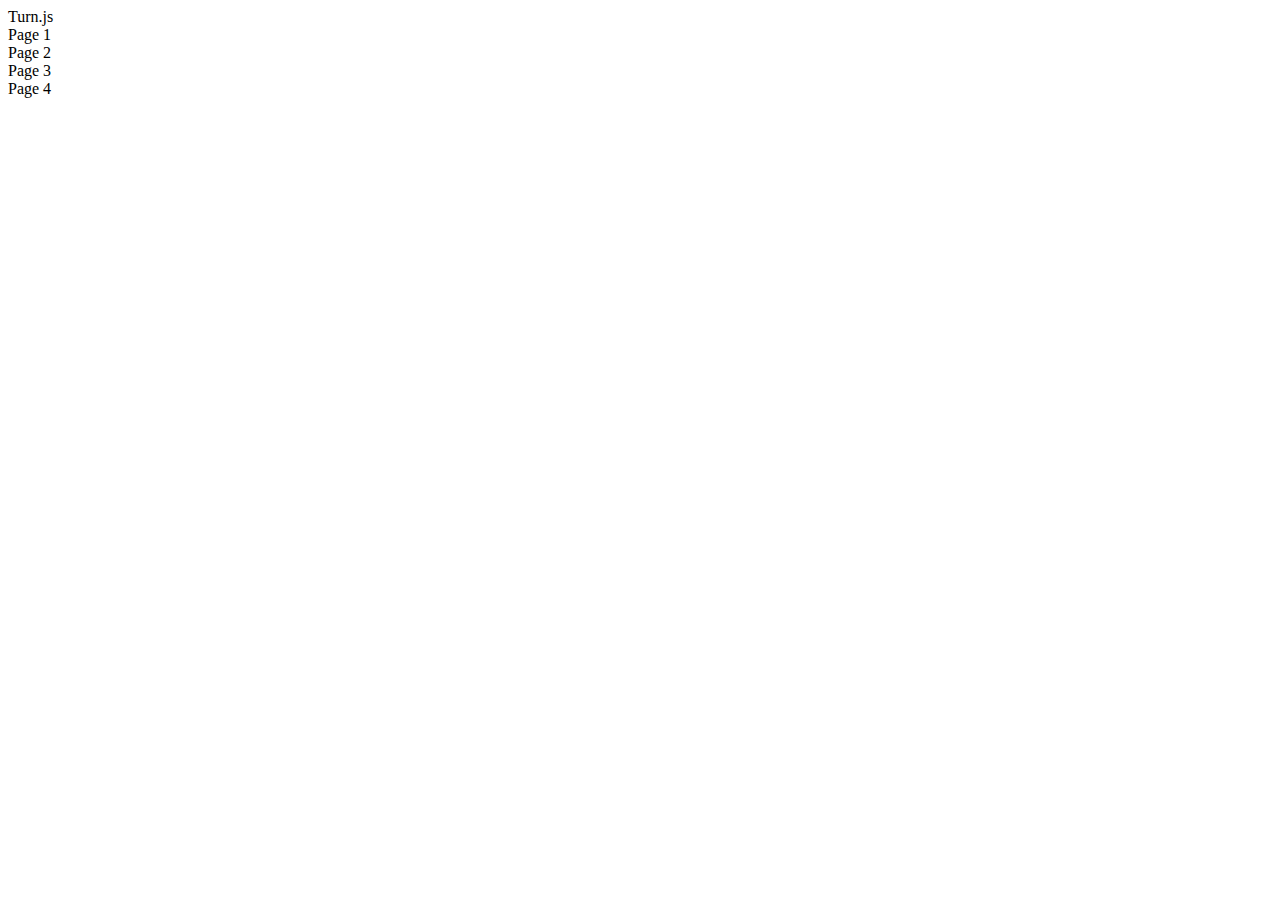
==== turn_page.html @ 1026c2b6 "Create turn_page.html" ====
<!DOCTYPE html>
<html>
<head>
<meta charset="utf-8">
<title>turn_page</title>
<link rel="stylesheet" type="text/css" href="css/turn.css">
<script src="js/turn.js"></script>
<script src="https://github.com/blasten/turn.js/blob/master/turn.js"></script>
</head>
<body>
  <div id="flipbook">
	<div class="hard"> Turn.js </div>
	<div class="hard"></div>
	<div> Page 1 </div>
	<div> Page 2 </div>
	<div> Page 3 </div>
	<div> Page 4 </div>
	<div class="hard"></div>
	<div class="hard"></div>
</div>
</body>
</html>
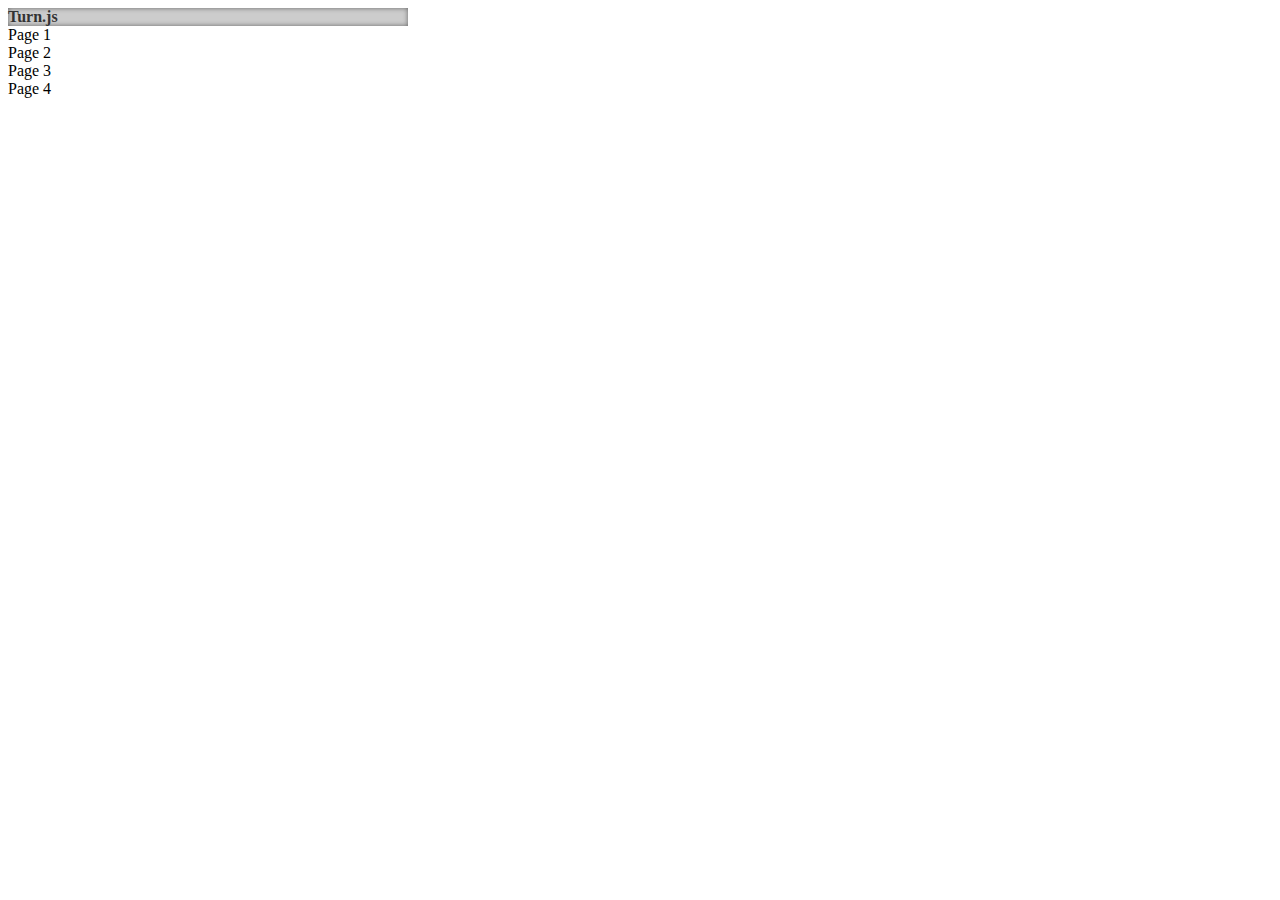
==== commit e50e81f5: "Update turn_page.html" ====
--- a/turn_page.html
+++ b/turn_page.html
@@ -3,7 +3,7 @@
 <head>
 <meta charset="utf-8">
 <title>turn_page</title>
-<link rel="stylesheet" type="text/css" href="css/turn.css">
+<link rel="stylesheet" type="text/css" href="style/turn.css">
 <script src="js/turn.js"></script>
 <script src="https://github.com/blasten/turn.js/blob/master/turn.js"></script>
 </head>
--- a/style/turn.css
+++ b/style/turn.css
@@ -0,0 +1,65 @@
+body{
+    overflow:hidden;
+}
+
+#flipbook{
+    width:400px;
+    height:300px;
+}
+
+#flipbook .page{
+    width:400px;
+    height:300px;
+    background-color:white;
+    line-height:300px;
+    font-size:20px;
+    text-align:center;
+}
+
+#flipbook .page-wrapper{
+    -webkit-perspective:2000px;
+    -moz-perspective:2000px;
+    -ms-perspective:2000px;
+    -o-perspective:2000px;
+    perspective:2000px;
+}
+
+#flipbook .hard{
+    background:#ccc !important;
+    color:#333;
+    -webkit-box-shadow:inset 0 0 5px #666;
+    -moz-box-shadow:inset 0 0 5px #666;
+    -o-box-shadow:inset 0 0 5px #666;
+    -ms-box-shadow:inset 0 0 5px #666;
+    box-shadow:inset 0 0 5px #666;
+    font-weight:bold;
+}
+
+#flipbook .odd{
+    background:-webkit-gradient(linear, right top, left top, color-stop(0.95, #FFF), color-stop(1, #DADADA));
+    background-image:-webkit-linear-gradient(right, #FFF 95%, #C4C4C4 100%);
+    background-image:-moz-linear-gradient(right, #FFF 95%, #C4C4C4 100%);
+    background-image:-ms-linear-gradient(right, #FFF 95%, #C4C4C4 100%);
+    background-image:-o-linear-gradient(right, #FFF 95%, #C4C4C4 100%);
+    background-image:linear-gradient(right, #FFF 95%, #C4C4C4 100%);
+    -webkit-box-shadow:inset 0 0 5px #666;
+    -moz-box-shadow:inset 0 0 5px #666;
+    -o-box-shadow:inset 0 0 5px #666;
+    -ms-box-shadow:inset 0 0 5px #666;
+    box-shadow:inset 0 0 5px #666;
+    
+}
+
+#flipbook .even{
+    background:-webkit-gradient(linear, left top, right top, color-stop(0.95, #fff), color-stop(1, #dadada));
+    background-image:-webkit-linear-gradient(left, #fff 95%, #dadada 100%);
+    background-image:-moz-linear-gradient(left, #fff 95%, #dadada 100%);
+    background-image:-ms-linear-gradient(left, #fff 95%, #dadada 100%);
+    background-image:-o-linear-gradient(left, #fff 95%, #dadada 100%);
+    background-image:linear-gradient(left, #fff 95%, #dadada 100%);
+    -webkit-box-shadow:inset 0 0 5px #666;
+    -moz-box-shadow:inset 0 0 5px #666;
+    -o-box-shadow:inset 0 0 5px #666;
+    -ms-box-shadow:inset 0 0 5px #666;
+    box-shadow:inset 0 0 5px #666;
+}
